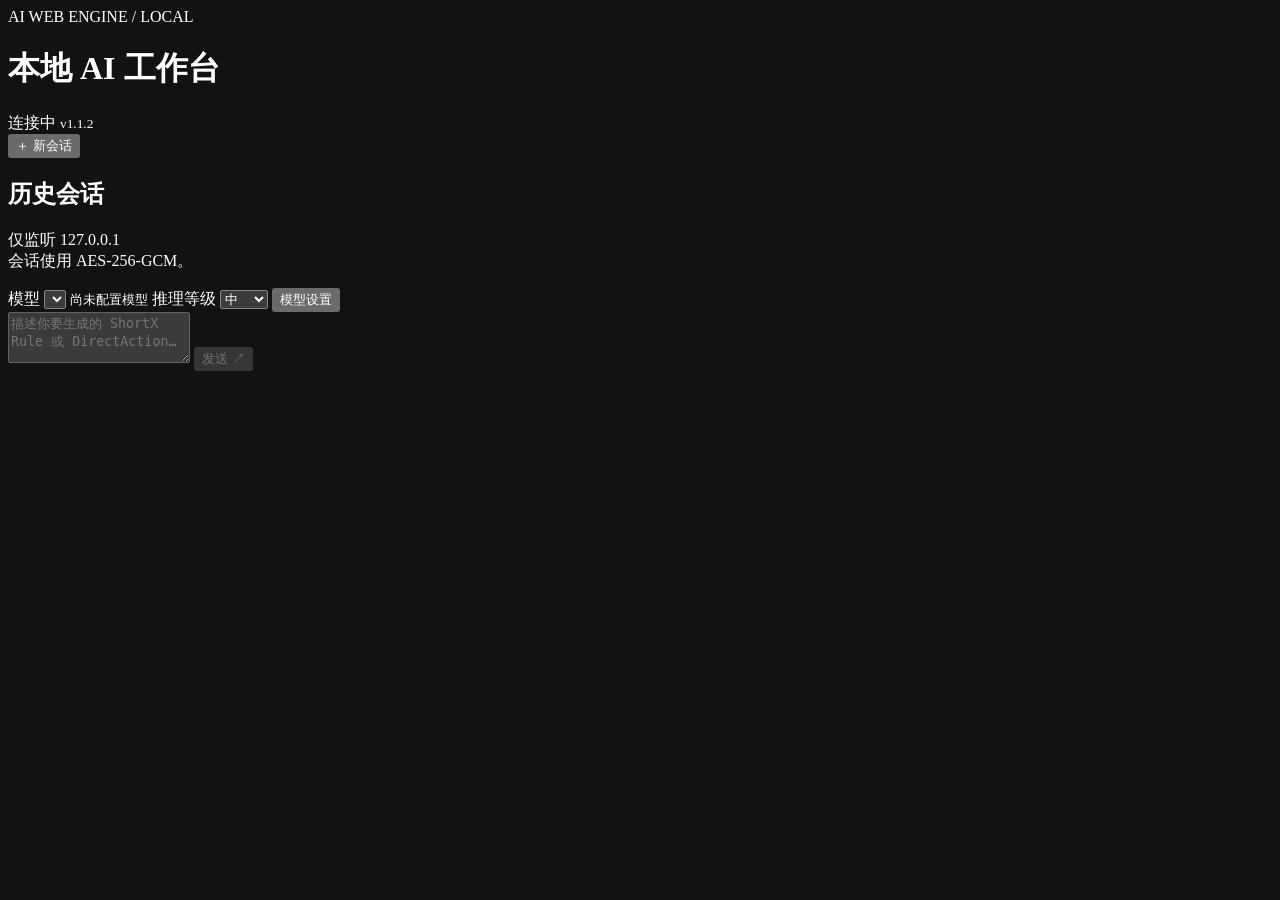
==== web/index.html @ d25efd7d "feat: add Android multiarch and Responses provider support" ====
<!doctype html>
<html lang="zh-CN">
<head>
  <meta charset="utf-8">
  <meta name="viewport" content="width=device-width, initial-scale=1">
  <meta name="color-scheme" content="dark">
  <title>AI Web Engine</title>
  <link rel="stylesheet" href="/style.css">
</head>
<body>
  <header>
    <div>
      <span class="eyebrow">AI WEB ENGINE / LOCAL</span>
      <h1>本地 AI 工作台</h1>
    </div>
    <span id="health" class="pill pending">连接中</span>
    <small id="buildVersion" class="build-version">v1.1.2</small>
  </header>

  <div id="notice" class="notice" hidden role="status" aria-live="polite"></div>

  <div class="layout">
    <aside>
      <button id="newSession" class="primary" type="button">＋ 新会话</button>
      <h2>历史会话</h2>
      <div id="sessions" class="sessions"></div>
      <p class="privacy">仅监听 127.0.0.1<br>会话使用 AES-256-GCM。</p>
    </aside>

    <main>
      <section class="toolbar" aria-label="模型工具栏">
        <label>模型
          <select id="model" aria-label="模型"></select>
          <small id="modelEmpty" class="field-hint">尚未配置模型</small>
        </label>
        <label>推理等级
          <select id="reasoning" aria-label="推理等级">
            <option value="off">关闭</option>
            <option value="low">低</option>
            <option value="medium" selected>中</option>
            <option value="high">高</option>
          </select>
        </label>
        <button id="settings" type="button">模型设置</button>
      </section>

      <section id="chat" class="chat" aria-live="polite"></section>

      <form id="composer">
        <textarea id="message" rows="3" disabled placeholder="描述你要生成的 ShortX Rule 或 DirectAction…"></textarea>
        <button id="sendButton" class="primary" type="submit" disabled>发送 ↗</button>
      </form>
    </main>
  </div>

  <dialog id="configDialog">
    <form id="configForm">
      <h2>模型服务设置</h2>
      <p class="dialog-intro">配置完成后，页面会连接你选择的模型服务。API Key 不会回显。</p>
      <label>服务商
        <input id="provider" required placeholder="deepseek / openai / anthropic / custom">
      </label>
      <label>端点
        <input id="endpoint" type="url" required placeholder="https://api.example.com">
      </label>
      <label>协议
        <select id="protocol">
          <option value="openai">OpenAI Chat 兼容</option>
          <option value="openai-responses">OpenAI Responses</option>
          <option value="anthropic">Anthropic</option>
        </select>
      </label>
      <label>API Key（可选）
        <input id="apiKey" type="password" autocomplete="off" placeholder="优先使用 ShortX 环境变量">
      </label>
      <small id="keyHint" class="field-hint"></small>
      <label>默认模型 ID
        <input id="defaultModel" required placeholder="例如 deepseek-chat">
      </label>
      <label>模型列表（每行一个 ID）
        <textarea id="models" rows="3" placeholder="deepseek-chat"></textarea>
      </label>
      <label>默认推理等级
        <select id="configReasoning">
          <option value="off">off</option>
          <option value="low">low</option>
          <option value="medium" selected>medium</option>
          <option value="high">high</option>
        </select>
      </label>
      <div class="dialog-actions">
        <button id="cancelConfig" type="button">取消</button>
        <button class="primary" id="saveConfig" type="submit">保存并连接</button>
      </div>
    </form>
  </dialog>

  <script src="/app.js"></script>
  <noscript><div class="notice error">浏览器未启用 JavaScript，页面按钮无法使用。请启用 JavaScript 后重新打开。</div></noscript>
</body>
</html>
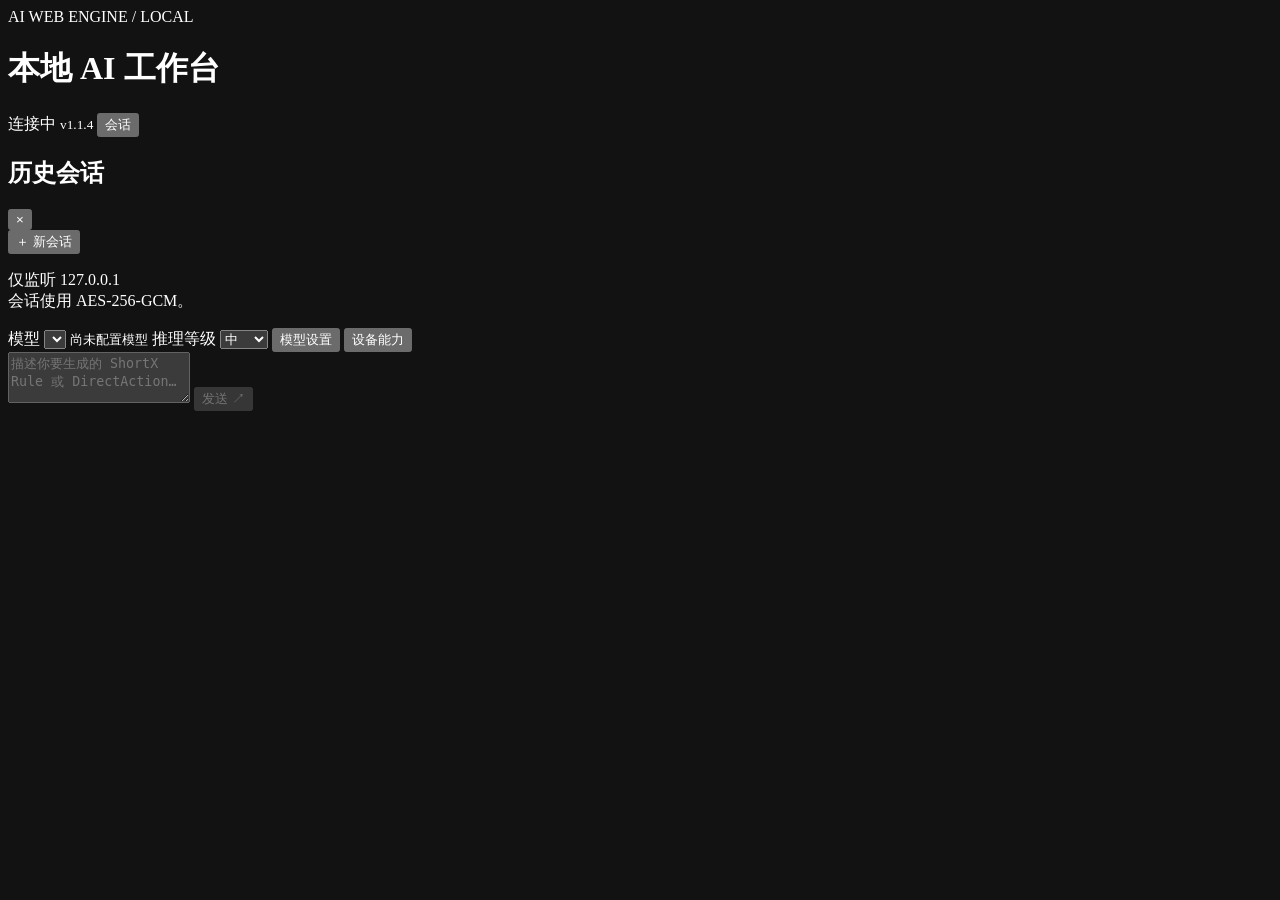
==== commit afda3e8d: "feat: add Android system network fallback and device-aware sessions" ====
--- a/web/index.html
+++ b/web/index.html
@@ -9,20 +9,26 @@
 </head>
 <body>
   <header>
-    <div>
+    <div class="brand">
       <span class="eyebrow">AI WEB ENGINE / LOCAL</span>
       <h1>本地 AI 工作台</h1>
     </div>
-    <span id="health" class="pill pending">连接中</span>
-    <small id="buildVersion" class="build-version">v1.1.2</small>
+    <div class="header-actions">
+      <span id="health" class="pill pending">连接中</span>
+      <small id="buildVersion" class="build-version">v1.1.4</small>
+      <button id="sessionsButton" class="header-action" type="button">会话</button>
+    </div>
   </header>
 
   <div id="notice" class="notice" hidden role="status" aria-live="polite"></div>
 
   <div class="layout">
-    <aside>
+    <aside id="sessionSidebar" aria-label="会话列表">
+      <div class="sidebar-heading">
+        <h2>历史会话</h2>
+        <button id="closeSessions" class="sidebar-close" type="button" aria-label="关闭会话列表">×</button>
+      </div>
       <button id="newSession" class="primary" type="button">＋ 新会话</button>
-      <h2>历史会话</h2>
       <div id="sessions" class="sessions"></div>
       <p class="privacy">仅监听 127.0.0.1<br>会话使用 AES-256-GCM。</p>
     </aside>
@@ -42,6 +48,7 @@
           </select>
         </label>
         <button id="settings" type="button">模型设置</button>
+        <button id="deviceCapabilities" type="button">设备能力</button>
       </section>
 
       <section id="chat" class="chat" aria-live="polite"></section>
@@ -95,6 +102,20 @@
     </form>
   </dialog>
 
+  <dialog id="deviceDialog">
+    <section class="device-panel">
+      <div class="dialog-heading">
+        <div>
+          <h2>设备能力</h2>
+          <p class="dialog-intro">只读技术能力快照，用于生成匹配本机环境的指令。</p>
+        </div>
+        <button id="closeDevice" class="sidebar-close" type="button" aria-label="关闭设备能力">×</button>
+      </div>
+      <pre id="deviceOutput" class="device-output">读取中…</pre>
+      <p class="field-hint">不包含 IMEI、序列号、MAC、定位、联系人、应用数据、Cookie、API Key 或会话正文。</p>
+    </section>
+  </dialog>
+
   <script src="/app.js"></script>
   <noscript><div class="notice error">浏览器未启用 JavaScript，页面按钮无法使用。请启用 JavaScript 后重新打开。</div></noscript>
 </body>
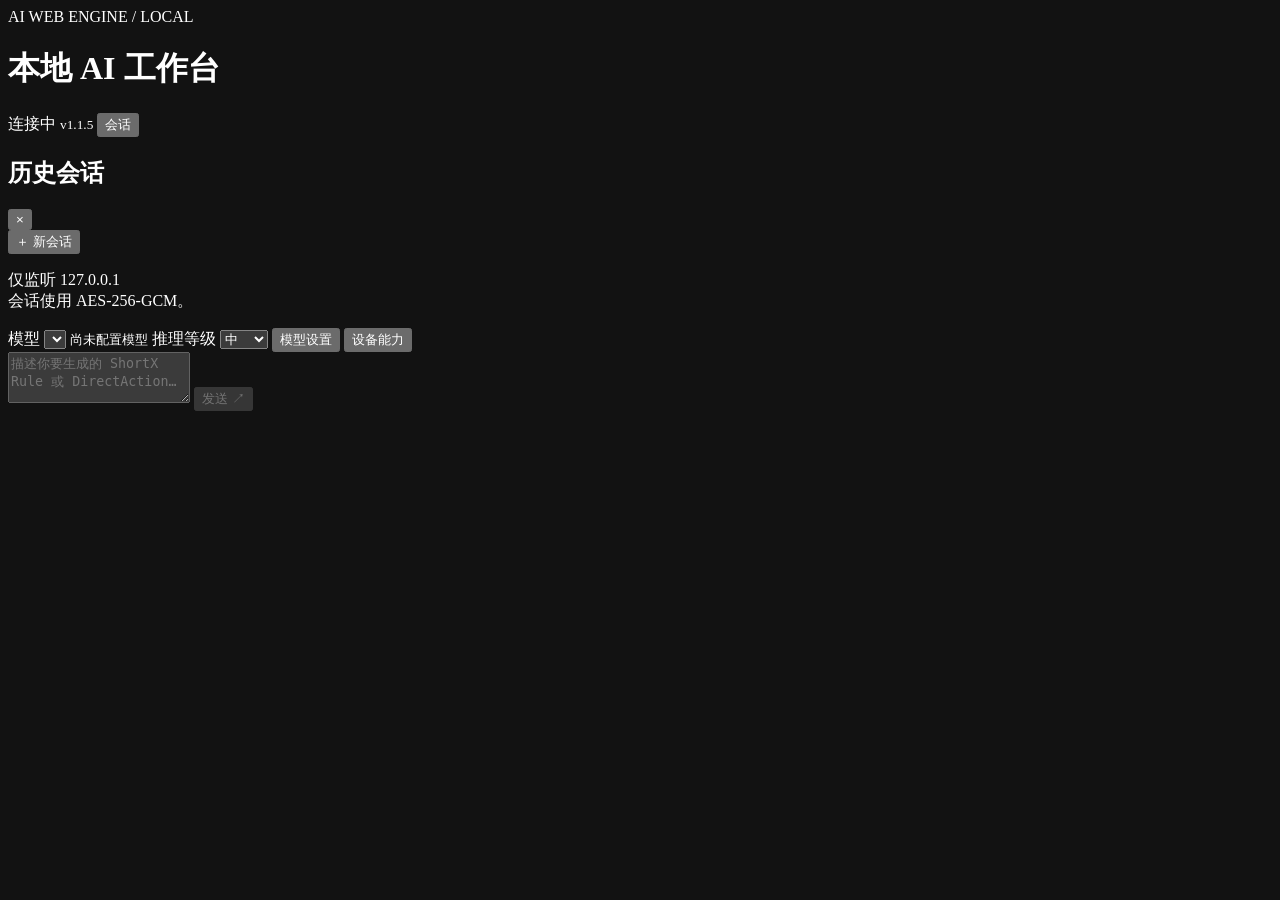
==== commit fe0cc689: "fix: complete Android TLS, sessions, and device capabilities" ====
--- a/web/index.html
+++ b/web/index.html
@@ -15,7 +15,7 @@
     </div>
     <div class="header-actions">
       <span id="health" class="pill pending">连接中</span>
-      <small id="buildVersion" class="build-version">v1.1.4</small>
+      <small id="buildVersion" class="build-version">v1.1.5</small>
       <button id="sessionsButton" class="header-action" type="button">会话</button>
     </div>
   </header>
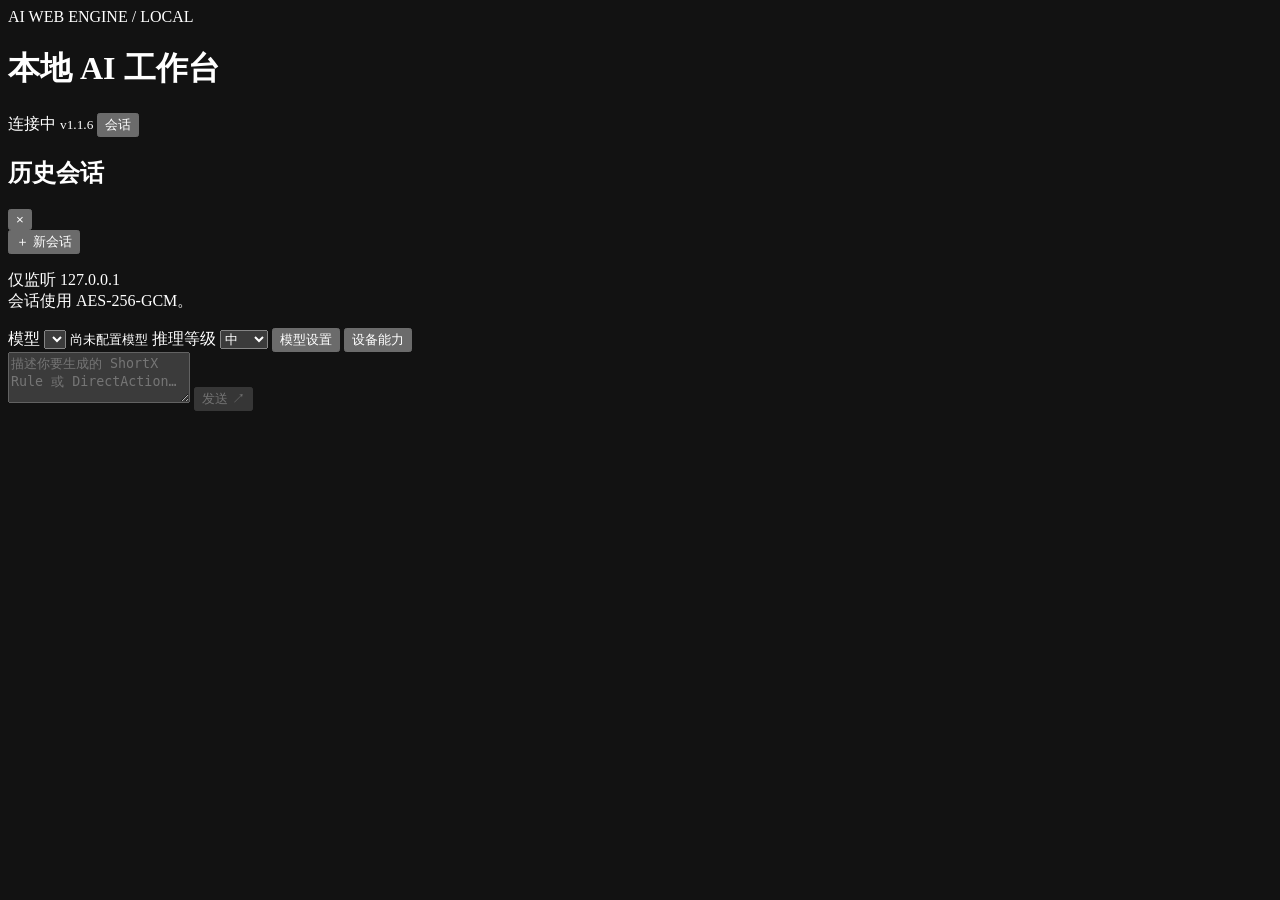
==== commit 45c6d253: "fix: load Android CA certificates for native TLS" ====
--- a/web/index.html
+++ b/web/index.html
@@ -15,7 +15,7 @@
     </div>
     <div class="header-actions">
       <span id="health" class="pill pending">连接中</span>
-      <small id="buildVersion" class="build-version">v1.1.5</small>
+      <small id="buildVersion" class="build-version">v1.1.6</small>
       <button id="sessionsButton" class="header-action" type="button">会话</button>
     </div>
   </header>
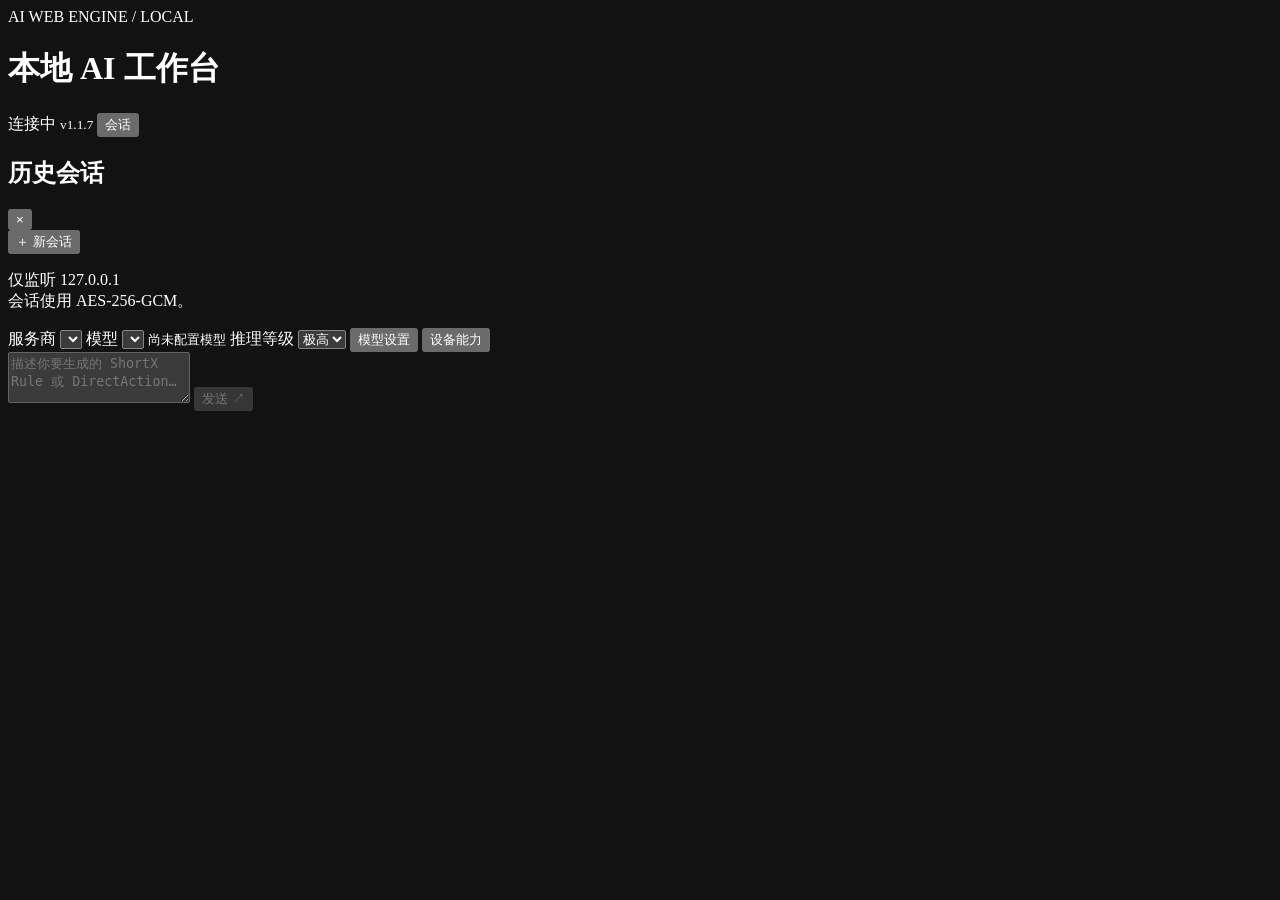
==== commit 1081c531: "feat: add multi-provider local key management" ====
--- a/web/index.html
+++ b/web/index.html
@@ -15,7 +15,7 @@
     </div>
     <div class="header-actions">
       <span id="health" class="pill pending">连接中</span>
-      <small id="buildVersion" class="build-version">v1.1.6</small>
+      <small id="buildVersion" class="build-version">v1.1.7</small>
       <button id="sessionsButton" class="header-action" type="button">会话</button>
     </div>
   </header>
@@ -35,6 +35,9 @@
 
     <main>
       <section class="toolbar" aria-label="模型工具栏">
+        <label>服务商
+          <select id="providerSelect" aria-label="服务商"></select>
+        </label>
         <label>模型
           <select id="model" aria-label="模型"></select>
           <small id="modelEmpty" class="field-hint">尚未配置模型</small>
@@ -43,8 +46,10 @@
           <select id="reasoning" aria-label="推理等级">
             <option value="off">关闭</option>
             <option value="low">低</option>
-            <option value="medium" selected>中</option>
+            <option value="medium">中</option>
             <option value="high">高</option>
+            <option value="xhigh" selected>极高</option>
+            <option value="max">最大</option>
           </select>
         </label>
         <button id="settings" type="button">模型设置</button>
@@ -60,57 +65,38 @@
     </main>
   </div>
 
-  <dialog id="configDialog">
-    <form id="configForm">
-      <h2>模型服务设置</h2>
-      <p class="dialog-intro">配置完成后，页面会连接你选择的模型服务。API Key 不会回显。</p>
-      <label>服务商
-        <input id="provider" required placeholder="deepseek / openai / anthropic / custom">
-      </label>
-      <label>端点
-        <input id="endpoint" type="url" required placeholder="https://api.example.com">
-      </label>
-      <label>协议
-        <select id="protocol">
-          <option value="openai">OpenAI Chat 兼容</option>
-          <option value="openai-responses">OpenAI Responses</option>
-          <option value="anthropic">Anthropic</option>
-        </select>
-      </label>
-      <label>API Key（可选）
-        <input id="apiKey" type="password" autocomplete="off" placeholder="优先使用 ShortX 环境变量">
-      </label>
-      <small id="keyHint" class="field-hint"></small>
-      <label>默认模型 ID
-        <input id="defaultModel" required placeholder="例如 deepseek-chat">
-      </label>
-      <label>模型列表（每行一个 ID）
-        <textarea id="models" rows="3" placeholder="deepseek-chat"></textarea>
-      </label>
-      <label>默认推理等级
-        <select id="configReasoning">
-          <option value="off">off</option>
-          <option value="low">low</option>
-          <option value="medium" selected>medium</option>
-          <option value="high">high</option>
-        </select>
-      </label>
-      <div class="dialog-actions">
-        <button id="cancelConfig" type="button">取消</button>
-        <button class="primary" id="saveConfig" type="submit">保存并连接</button>
+  <section id="settingsPanel" class="overlay-panel" hidden aria-labelledby="settingsTitle">
+    <div class="panel-shell">
+      <div class="panel-heading">
+        <div>
+          <span class="eyebrow">MODEL PROVIDERS</span>
+          <h2 id="settingsTitle">模型服务设置</h2>
+        </div>
+        <button id="closeSettings" class="sidebar-close" type="button" aria-label="关闭模型设置">×</button>
       </div>
-    </form>
-  </dialog>
+      <div class="provider-layout">
+        <div>
+          <div class="section-heading"><h3>服务商</h3><button id="newProvider" type="button">＋ 新增</button></div>
+          <div id="providerList" class="provider-list"></div>
+        </div>
+        <form id="providerForm" class="provider-form">
+          <input id="providerId" type="hidden">
+          <label>服务商名称<input id="providerName" required placeholder="例如 cc-vibe"></label>
+          <label>端点<input id="providerEndpoint" type="url" required placeholder="https://api.example.com/v1/responses"></label>
+          <label>协议<select id="providerProtocol"><option value="openai">OpenAI Chat 兼容</option><option value="openai-responses">OpenAI Responses</option><option value="anthropic">Anthropic</option></select></label>
+          <label>默认模型 ID<input id="providerDefaultModel" required placeholder="gpt-5.6-sol"></label>
+          <label>模型列表（每行一个 ID）<textarea id="providerModels" rows="4" placeholder="gpt-5.6-sol"></textarea></label>
+          <label>本地 Key 文件<input id="providerKey" type="password" autocomplete="new-password" placeholder="保存到独立 provider key 文件"></label>
+          <small id="providerKeyHint" class="field-hint">Key 只写入本地 config/providers/&lt;provider-id&gt;.key，权限 600。</small>
+          <div class="panel-actions"><button id="refreshConfig" type="button">刷新配置</button><button id="restartEngine" type="button">重启引擎</button><button id="deleteProvider" type="button" class="danger">删除服务商</button><button class="primary" type="submit">保存服务商</button></div>
+        </form>
+      </div>
+    </div>
+  </section>
 
   <dialog id="deviceDialog">
     <section class="device-panel">
-      <div class="dialog-heading">
-        <div>
-          <h2>设备能力</h2>
-          <p class="dialog-intro">只读技术能力快照，用于生成匹配本机环境的指令。</p>
-        </div>
-        <button id="closeDevice" class="sidebar-close" type="button" aria-label="关闭设备能力">×</button>
-      </div>
+      <div class="dialog-heading"><div><h2>设备能力</h2><p class="dialog-intro">只读技术能力快照，用于生成匹配本机环境的指令。</p></div><button id="closeDevice" class="sidebar-close" type="button" aria-label="关闭设备能力">×</button></div>
       <pre id="deviceOutput" class="device-output">读取中…</pre>
       <p class="field-hint">不包含 IMEI、序列号、MAC、定位、联系人、应用数据、Cookie、API Key 或会话正文。</p>
     </section>
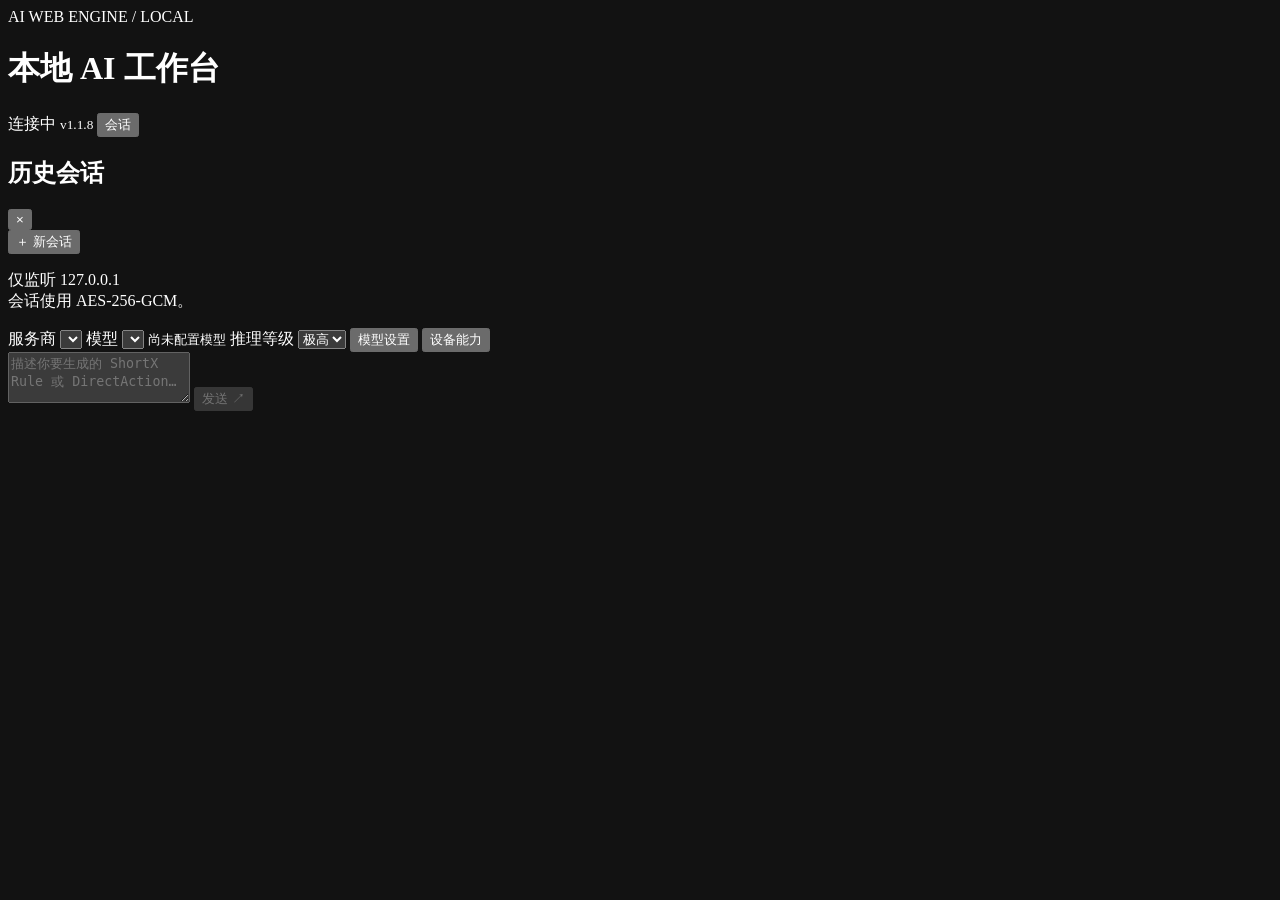
==== commit 9a457b4f: "fix: keep deleted-provider sessions usable" ====
--- a/web/index.html
+++ b/web/index.html
@@ -15,7 +15,7 @@
     </div>
     <div class="header-actions">
       <span id="health" class="pill pending">连接中</span>
-      <small id="buildVersion" class="build-version">v1.1.7</small>
+      <small id="buildVersion" class="build-version">v1.1.8</small>
       <button id="sessionsButton" class="header-action" type="button">会话</button>
     </div>
   </header>
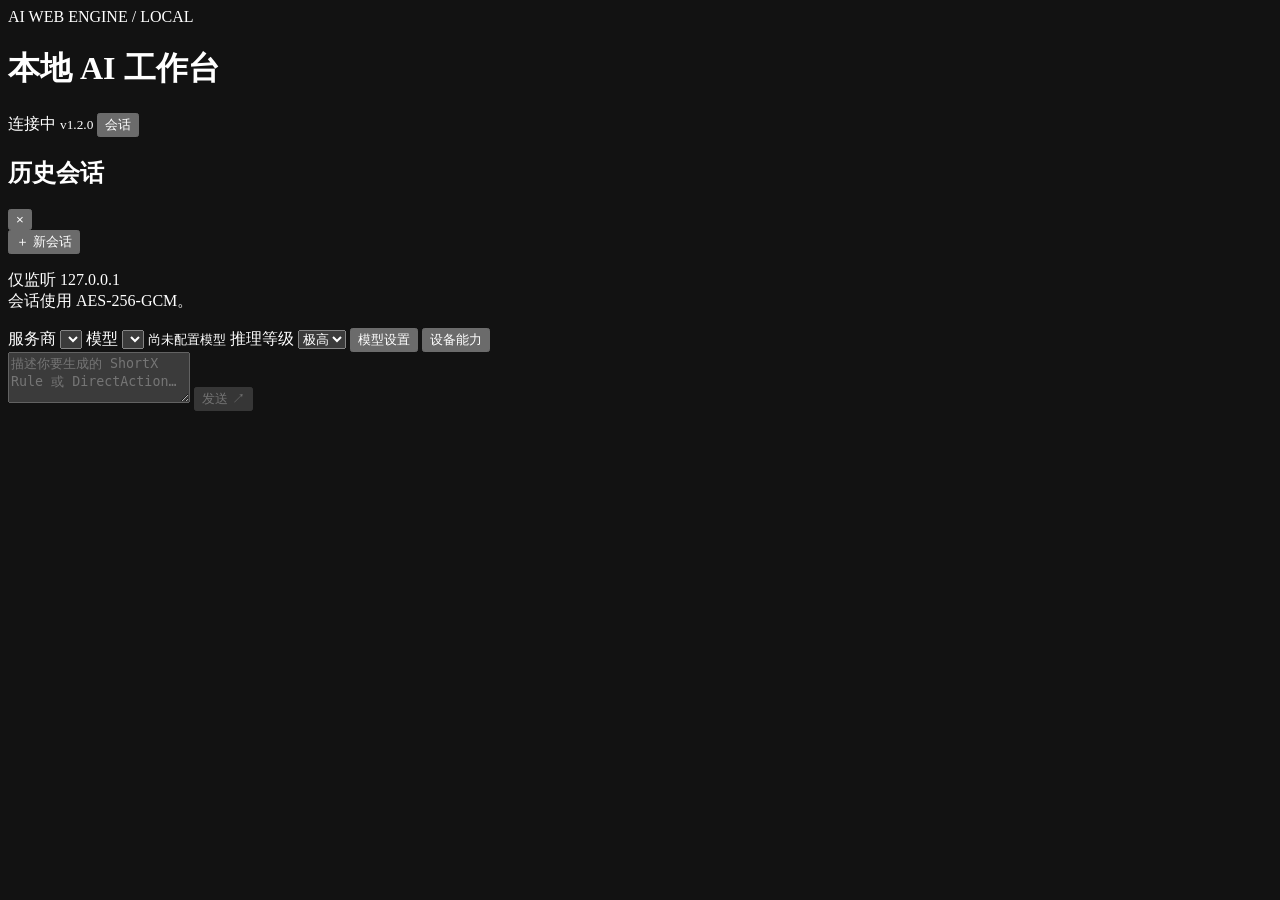
==== commit d1d403ab: "feat: add rich ShortX generation and import workflow" ====
--- a/web/index.html
+++ b/web/index.html
@@ -15,7 +15,7 @@
     </div>
     <div class="header-actions">
       <span id="health" class="pill pending">连接中</span>
-      <small id="buildVersion" class="build-version">v1.1.8</small>
+      <small id="buildVersion" class="build-version">v1.2.0</small>
       <button id="sessionsButton" class="header-action" type="button">会话</button>
     </div>
   </header>
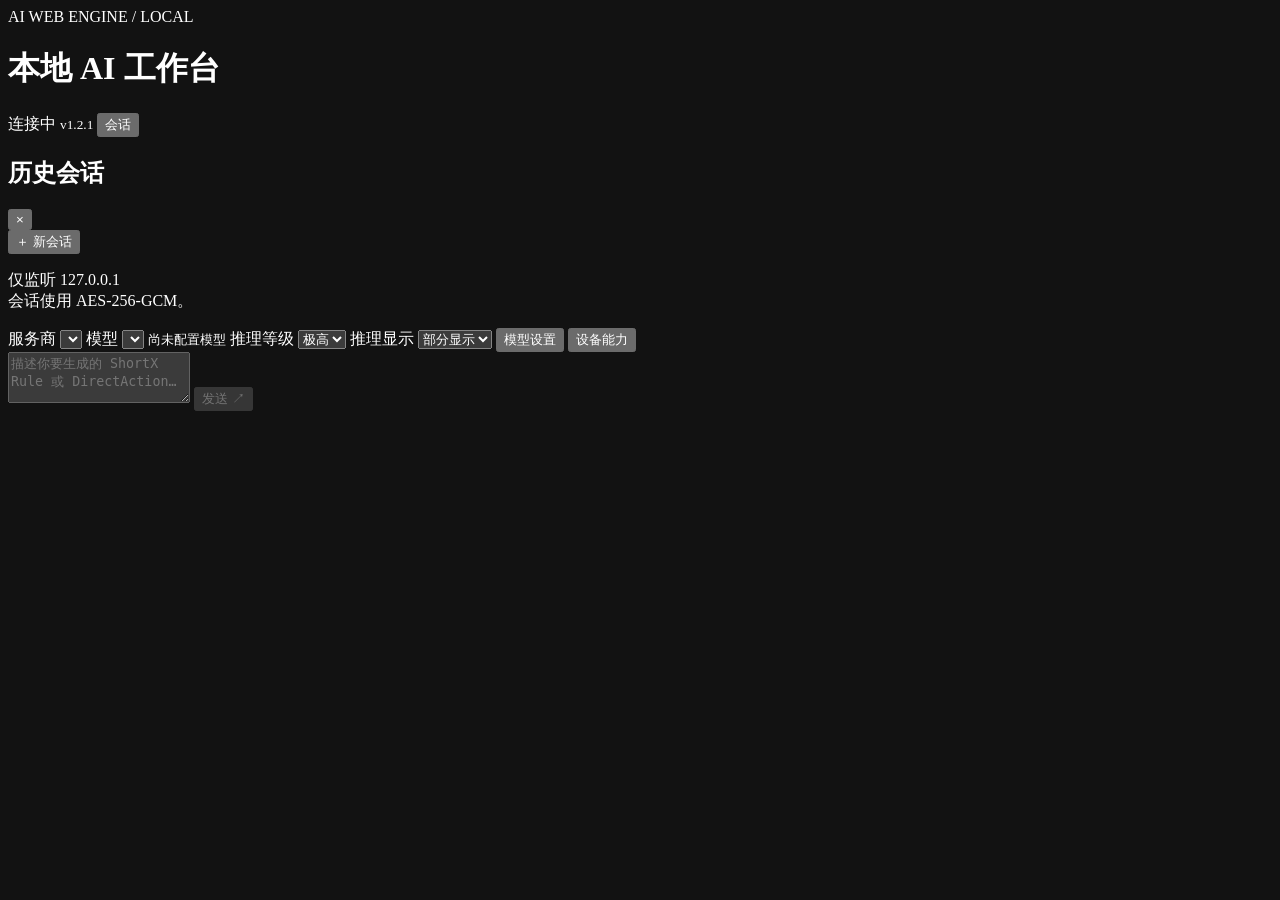
==== commit 65266cc6: "feat: add reasoning drafts and ShortX Android import" ====
--- a/web/index.html
+++ b/web/index.html
@@ -15,7 +15,7 @@
     </div>
     <div class="header-actions">
       <span id="health" class="pill pending">连接中</span>
-      <small id="buildVersion" class="build-version">v1.2.0</small>
+      <small id="buildVersion" class="build-version">v1.2.1</small>
       <button id="sessionsButton" class="header-action" type="button">会话</button>
     </div>
   </header>
@@ -50,6 +50,13 @@
             <option value="high">高</option>
             <option value="xhigh" selected>极高</option>
             <option value="max">最大</option>
+          </select>
+        </label>
+        <label>推理显示
+          <select id="reasoningDisplay" aria-label="推理显示">
+            <option value="off">关闭</option>
+            <option value="partial" selected>部分显示</option>
+            <option value="all">全部显示</option>
           </select>
         </label>
         <button id="settings" type="button">模型设置</button>
